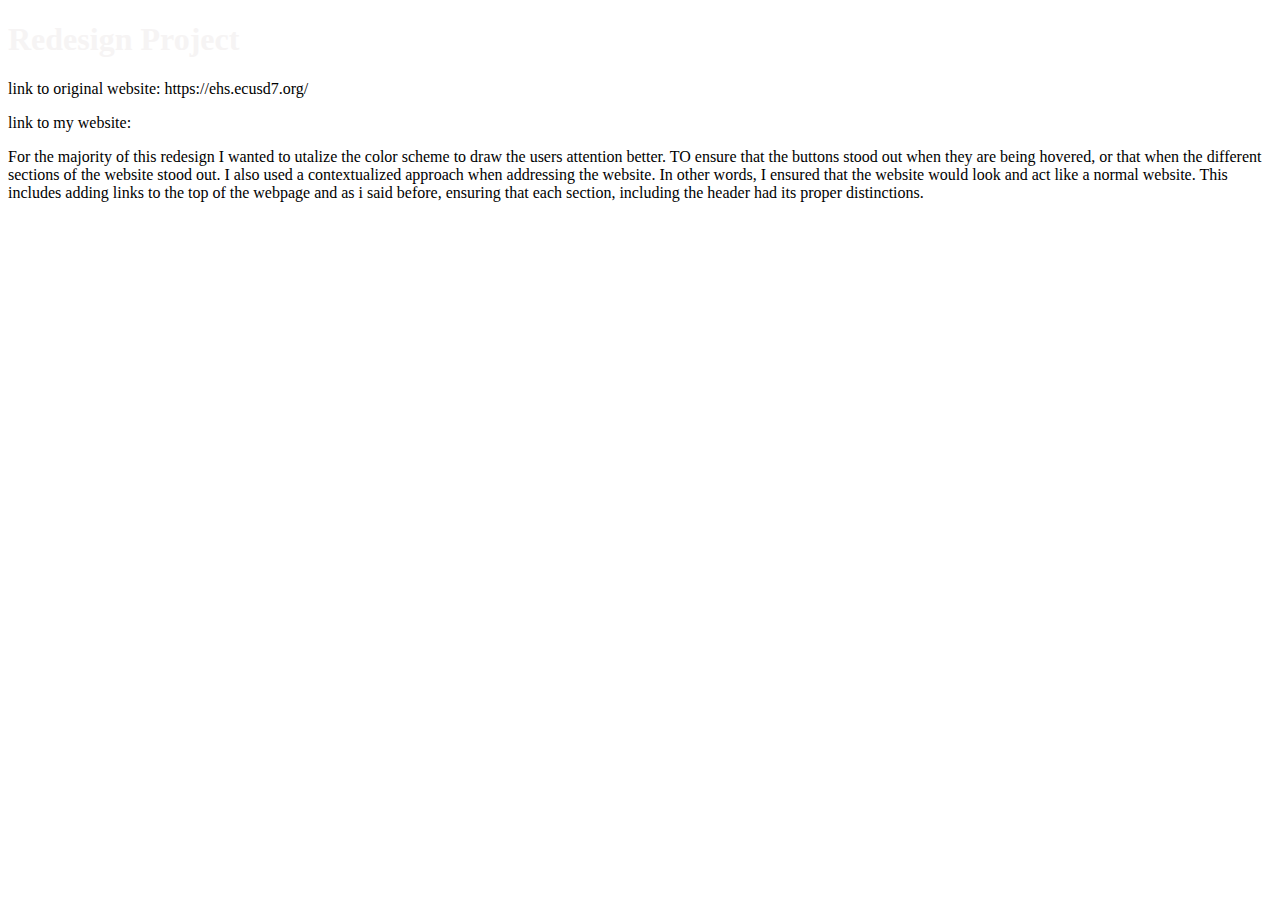
==== sudmission.html @ a8a152da "reset repo" ====
<!DOCTYPE html>
<html lang="en">
    <head>
        <meta charset="UTF-8">
        <title>EHS Website</title>
        <link rel="stylesheet" href="styles.css">
        <link rel="stylesheet" href="https://cdn.jsdelivr.net/npm/bootstrap-icons@1.5.0/font/bootstrap-icons.css">
    </head>
    <body>
        <h1>Redesign Project</h1>
        <p>link to original website: https://ehs.ecusd7.org/</p>
        <p>link to my website:</p>
        <p>For the majority of this redesign I wanted to utalize the color scheme to draw the users attention better. TO ensure that the buttons stood out 
            when they are being hovered, or that when the different sections of the website stood out. I also used a contextualized approach when addressing
            the website. In other words, I ensured that the website would look and act like a normal website. This includes adding links to the top of the
            webpage and as i said before, ensuring that each section, including the header had its proper distinctions. </p>
    </body>
</html>
---- styles.css ----
.site-container {
    background-color: #2c2727;
}

li:hover {
    color: #2c2727;
}


.contain-slide {
    left:100%;
}

.links-header {
    background-color: #ff7517;
}

.slideshow-container {
    max-width: 100%;
    position: relative;
    margin: 45px;
    background-color: #ff7517;
    box-shadow: 5px 5px 5px #ff7517;
  }
  
.dot {
    cursor: pointer;
    height: 15px;
    width: 15px;
    margin: 0 2px;
    background-color: #f6f4f4;
    border-radius: 50%;
    display: inline-block;
    transition: background-color 0.6s ease;

}
.dot:hover {
    background-color: #ff7517;
}

.dot:click {
    background-color: #2c2727;
}

.dots {
    position: absolute;
    top: 90%;
    left: 45%;
    text-align: center;
}

ul {
    display: flex;
    flex-direction: row;
    list-style-type: none;
    justify-content: space-around;
    color: #f6f4f4;
}

.title-header {
    display: flex;
    align-items: center;
    justify-content: space-evenly;
}
.btn {
    border: 2px solid #2c2727;
    background-color: #2c2727;
    color: #f6f4f4;
    font-size: 10px;
    padding: 5px;
}

.slideshow {
    width:100%;
}



.fade {
    animation-name: fade;
    animation-duration: 1.5s;
}

.prev, .next {
    cursor: pointer;
    position: absolute;
    top: 50%;
    width: auto;
    padding: 16px;
    margin-top: -22px;
    color: white;
    font-weight: bold;
    font-size: 18px;
    transition: 0.6s ease;
    border-radius: 0 3px 3px 0;
    user-select: none;
  }

  .prev:hover, .next:hover {
    background-color: #ff7517;
  }

  .next {
    right: 0;
    border-radius: 3px 0 0 3px;
  }

  .icons {
    display: flex;
    justify-content: space-evenly;
  }

  .icon {
    display: flex;
    flex-direction: column;
    align-items: center;
    color:#f6f4f4;
  }

  .icon:hover {
    color: #ff7517;
  }

  i {
    color: #f6f4f4;
  }
  


@keyframes fade {
    from {opacity: .4} 
    to {opacity: 1}
  }

.employment {
    border-color: #f6f4f4;
    border-radius: 10%;
}

.employment:hover {
    color: #ff7517;
    border-color: #ff7517;
}

.my-slides {
    display: none;
}

h1 {
    color: #f6f4f4;
}

.ehs-img {
    width: 25%;
    height: 25%;
}

.zoom:hover {
    transform: scale(1.5); 
  }

  .zoom {
    padding: 50px;
    transition: transform .2;
    width: 200px;
    height: 200px;
    margin: 0 auto;
}
.ehs-section {
    display: flex;
    flex-wrap: wrap;
    
}

.upc-img {
    width: 50%;
    height: 50%;
}
.upcoming-section {
    display: flex;
    flex-wrap: wrap;
}

.cal-container {
    display: flex;
    justify-content: space-evenly;
}

.links-lst {
    display: none;
}

.link-sm {
    display:none;
}

@media only screen and (max-width: 1000px) {
    .title-header {
        flex-direction: column;
    }
    .links-header {
        display: none;
    }
    .links-lst {
       display: flex;
       font-size: 30px;
       flex-direction: row;
       justify-content: end;
    }

    .icons {
        display: none;
    }

    .link-sm {
        display: grid;
        grid-template-columns: 200px 200px 200px;
        place-content: center;

    }
    

}
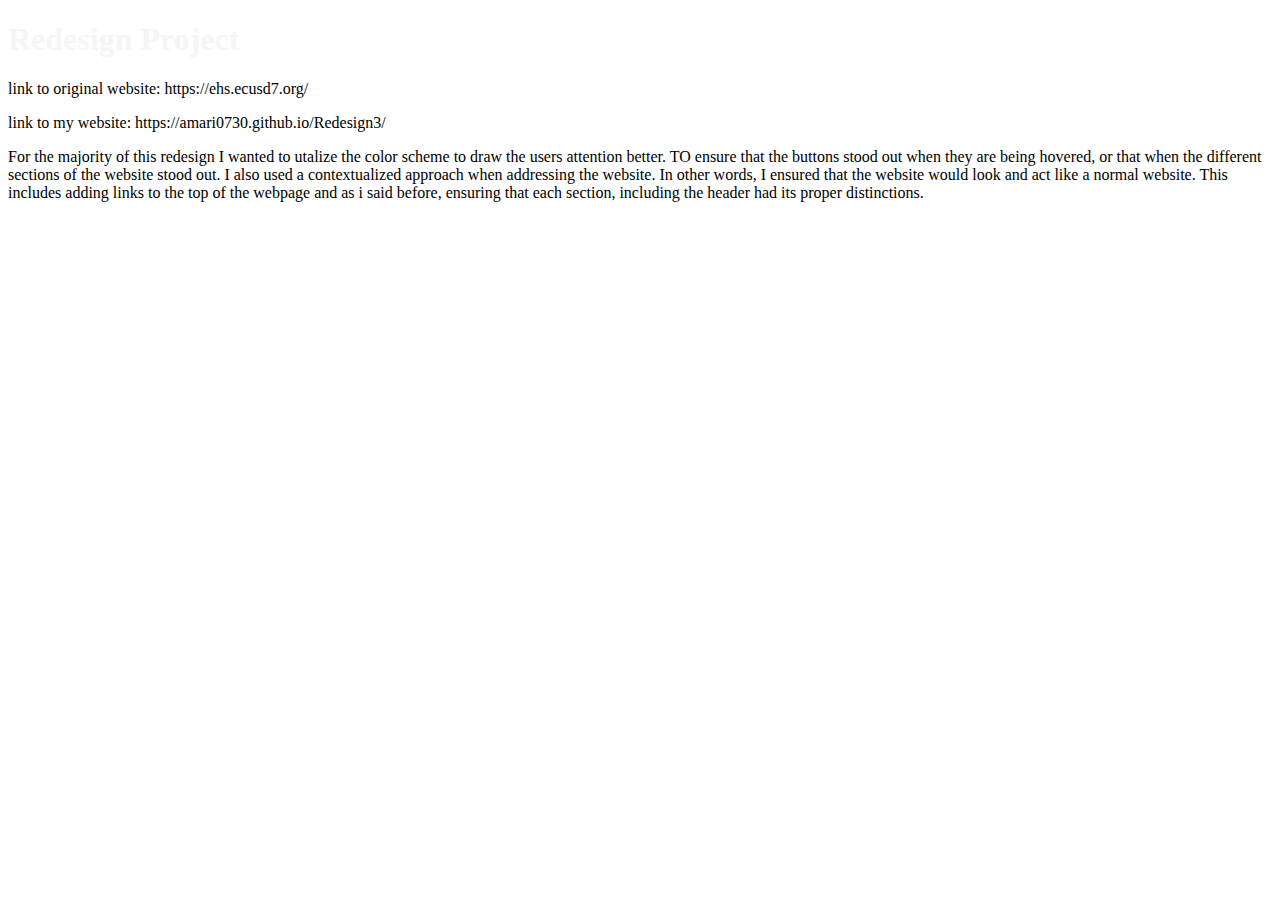
==== commit 28b75fee: "fixed" ====
--- a/sudmission.html
+++ b/sudmission.html
@@ -9,7 +9,7 @@
     <body>
         <h1>Redesign Project</h1>
         <p>link to original website: https://ehs.ecusd7.org/</p>
-        <p>link to my website:</p>
+        <p>link to my website: https://amari0730.github.io/Redesign3/</p>
         <p>For the majority of this redesign I wanted to utalize the color scheme to draw the users attention better. TO ensure that the buttons stood out 
             when they are being hovered, or that when the different sections of the website stood out. I also used a contextualized approach when addressing
             the website. In other words, I ensured that the website would look and act like a normal website. This includes adding links to the top of the
